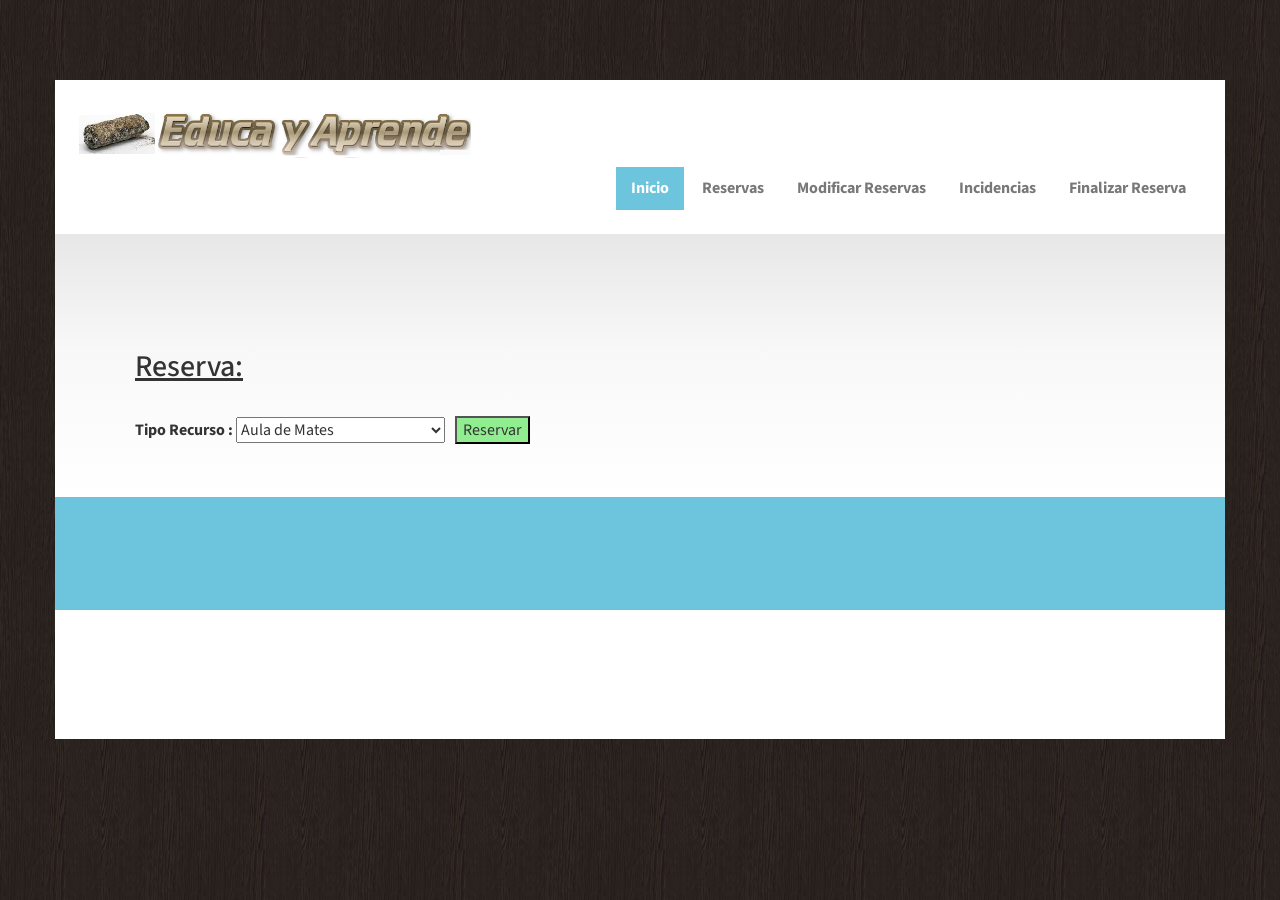
==== Proyecto2-IvanAlejandroMiguel/HTML/index.html @ 075752e0 "Subo lo que llevo hecho hasta ahora del proyecto3" ====
<!--
Author: Alejandro
CoAuthor: Ivan
CoAuthor: Miguel
-->
<!DOCTYPE HTML>
<html>
<head>
<title>Educa y Aprende | Home </title>
<link href="css/bootstrap.css" rel='stylesheet' type='text/css' />
<!-- jQuery (necessary for Bootstrap's JavaScript plugins) -->
<script src="js/jquery.min.js"></script>
<!-- Custom Theme files -->
<link href="css/style.css" rel='stylesheet' type='text/css' />
<!-- Custom Theme files -->
<meta name="viewport" content="width=device-width, initial-scale=1">
<script type="application/x-javascript"> addEventListener("load", function() { setTimeout(hideURLbar, 0); }, false); function hideURLbar(){ window.scrollTo(0,1); } </script>
<!--webfont-->
<link href='http://fonts.googleapis.com/css?family=Source+Sans+Pro:200,300,400,600,700,900' rel='stylesheet' type='text/css'>
<script src="js/easyResponsiveTabs.js" type="text/javascript"></script>
		    <script type="text/javascript">
			    $(document).ready(function () {
			        $('#horizontalTab').easyResponsiveTabs({
			            type: 'default', //Types: default, vertical, accordion
			            width: 'auto', //auto or any width like 600px
			            fit: true   // 100% fit in a container
			        });
			    });
			   </script>
</head>
<body>
   <!--- start-header---->
  <div class="wrapper">
    <!--start-header---->
		 <div class="header">
	       <div class="container header_top">
				<div class="logo" style="width: 50%;">
				  <a href="index.html"><img src="images/logo.png" style="width:70%;" alt=""></a>
				</div>
		  		<div class="menu">
					
					<ul class="nav" id="nav">
					  <li class="current"><a href="index.html">Inicio</a></li>
            <li><a href="reservas.html">Reservas</a></li>
            <li><a href="editarReservas.html">Modificar Reservas</a></li>
            <li><a href="incidencias.html">Incidencias</a></li>
            <li><a href="finalizarReserva.html">Finalizar Reserva</a></li>
					  <div class="clearfix"></div>
					</ul>
					<script type="text/javascript" src="js/responsive-nav.js"></script>
				</div>
	  			<div class="clearfix"> </div>
			    <!--//End-top-nav---->
			 </div>
		</div>
	<!--- //End-header---->

     <div class="container banner">
	 	<div class="row">
	 			<form name="f1" action="VerMaterialesDisponibles.php" method="GET" onsubmit="return validar();">
    
        <table style="border-spacing: 15px; border-collapse: inherit;" > 
        <tr>
          <td>
          <br/>
             <strong><h2><u>Reserva:</u></h2><br/></strong>
              
 	<strong>Tipo Recurso :    </strong>
    
            <select name="material" id="material"> 
            <optgroup label="Aulas">
              <option value="Aula1" >Aula de Mates</option>
              <option value="Aula2">Aula de Inglés</option>
              <option value="Aula3">Aula de Castellano</option>
              <option value="Aula4">Aula de Física</option>
              <option value="Aula5" >Aula de Informática 1</option>
              <option value="Aula6">Aula de Informática 2</option>
              <option value="Aula7" >Sala de Reuniones</option>
              <option value="Aula8">Despacho de Entrevistas 1</option>
              <option value="Aula9" >Despacho de Entrevistas 2</option>
              </optgroup> 

          
              <optgroup label="Portátiles">
              <option value="Portatil1">Portátil 1</option>
              <option value="Portatil2">Portátil 2</option>
              <option value="Portatil3" >Portátil 3</option>
              </optgroup>

              <optgroup label="Móviles">
              <option value="Movil1">Móvil 1</option>
              <option value="Movil2">Móvil 2</option>
              </optgroup>
           
              <optgroup label="Otros">
              <option value="Proyector">Proyector</option>
              <option value="Carro">Carro</option>
              </optgroup> 
		
             <a href="../HTML/VerMaterialesDisponibles.php" target="_self"> <input style  ="background-color:#90EE90 ; margin-left: 10px;" type="submit" name="reservar" value="Reservar"/><br/><br/></td>
      
            
          </select><br/>
    </td>
</tr>
<tr>
<td></td>
<br/>
 
</tr>
        
        </table>

	 				<span></span>
	 		
	 	 </div>
	 </div>
	 <div class="main">
	 	<div class='container content_top'>
	 		<div class='row'>
	 			<div class="col-md-4 flag_grid">
	 			</div>
	 		</div>
	 	</div>
	 	<div class='container content_middle'>
	 		<div class="row">
	 		
	 			<div class="col-md-8 middle_left">
	 			</div>
	 			<div class="col-md-4">
	 				
						  	  
							  <div class="clear"></div>
						  </ul>
							
							     </div>
							      
 </div>
</body>
</html>
---- Proyecto2-IvanAlejandroMiguel/HTML/css/style.css ----
/*
Author: W3layout
Author URL: http://w3layouts.com
License: Creative Commons Attribution 3.0 Unported
License URL: http://creativecommons.org/licenses/by/3.0/
*/
h4, h5, h6,
h1, h2, h3 {margin-top: 0;}
ul, ol {margin: 0;}
p {margin: 0;}
html, body{
    font-family: 'Source Sans Pro', sans-serif;
    font-size: 100%;
    background:url(../images/bg.jpg);
}
body a{
	transition:0.5s all;
	-webkit-transition:0.5s all;
	-moz-transition:0.5s all;
	-o-transition:0.5s all;
	-ms-transition:0.5s all;
}
/*----start-header----*/
.wrapper{
	padding:5em 0;
}
.header_top{
	background:#fff;
	padding:1.5em;
}
.logo{
	float:left;
	margin-top:5px;
}
.menu{
	 float:right;
	 margin-top: 9px;
}
.menu li{
	display:inline-block;
}
 .menu li:first-child{
   	margin-left:0;
}
.menu li a{
  	display: block;
	font-size:1em;
	color:#787878;
	-webkit-transition: all 0.3s ease;
	-moz-transition: all 0.3s ease;
	-o-transition: all 0.3s ease;
	transition: all 0.3s ease;
	font-weight: bold;
}
#nav .current a {
   color:#fff;
   background:#6dc5dd;
   -webkit-transition: all 0.3s ease;
	-moz-transition: all 0.3s ease;
	-o-transition: all 0.3s ease;
	transition: all 0.3s ease;
}
.menu li a:hover ,.menu li.active a{
   color:#fff;
   background:#f77462 !important;
} 
.toggleMenu {
	display:  none;
   	padding:4px 5px 0px 5px;
    border-radius:2em; 
    -webkit-border-radius:2em;
    -moz-border-radius:2em;
    -o-border-radius:2em; 
}
.nav:before,
.nav:after {
    content: " "; 
    display: table; 
}
.nav:after {
    clear: both;
}
.nav ul {
    list-style: none;
}
@media screen and (max-width:800px) {
	.menu {
		margin:10px 0;
	}
    .active {
        display: block;
    }
    .menu li a{
    	text-align:left;
    	border-radius:0;
    	-webkit-border-radius:0;
    	-moz-border-radius:0;
    	-o-border-radius:0;
    }
    .nav {
	    list-style: none;
		width: 95%;
		position: absolute;
		right: 10px;
		background: #051619;
		top: 110px;
		z-index: 9999;
		border: 1px solid #E0E0E0;
    }
   .menu li a span.messages{
    	text-align:center;
    	top:15px;
    }
    .nav li ul{
    	width:100%;   	
    }
    .menu ul{
    	margin:0;
    }
    .nav > li.hover > ul {
        width:100%;
    }
    .nav > li {
        float: none;
        display:block;
    }
    .nav ul {
        display: block;
        width: 100%;
    }
   .nav > li.hover > ul , .nav li li.hover ul {
        position: static;
    }
    .nav li a{
    	border-top:1px solid #e0e0e0;
    	background:#fff;
    }
     .nav li:first-child a{
     	border-top:none;
     }
 }
.banner{
	background: #e7e7e7;
	background: -moz-linear-gradient(top,  #e7e7e7 0%, #f8f8f8 44%, #ffffff 100%);
	background: -webkit-gradient(linear, left top, left bottom, color-stop(0%,#e7e7e7), color-stop(44%,#f8f8f8), color-stop(100%,#ffffff));
	background: -webkit-linear-gradient(top,  #e7e7e7 0%,#f8f8f8 44%,#ffffff 100%);
	background: -o-linear-gradient(top,  #e7e7e7 0%,#f8f8f8 44%,#ffffff 100%);
	background: -ms-linear-gradient(top,  #e7e7e7 0%,#f8f8f8 44%,#ffffff 100%);
	background: linear-gradient(to bottom,  #e7e7e7 0%,#f8f8f8 44%,#ffffff 100%);
	filter: progid:DXImageTransform.Microsoft.gradient( startColorstr='#e7e7e7', endColorstr='#ffffff',GradientType=0 );
	padding:2em 5em 0;
}
.banner_left {
	margin-right:10em;
}
.banner_left span {
	width:430px;
	height:366px;
	display: block;
	background: no-repeat;
}
.banner_right{
	margin-top:3em;
}
.banner_right h1{
	font-size: 3em;
	text-transform: uppercase;
	color: #104954;
	font-weight: 500;
}
.banner_right h2{
	font-size:1.8em;
	line-height: 0.5em;
	color: #104954;
	font-weight: 500;
	margin-bottom:1.2em;
}
.banner_right p{
	font-size:1em;
	color:#999;
	font-weight: 500;
}
.banner_btn {
	display: inline-block;
	padding: 12px 30px;
	font-size: 1.1em;
	cursor: pointer;
	border: none;
	background: #f77462;
	color: #fff;
	text-transform: uppercase;
	text-decoration: none;
	outline: none;
	border-radius: 3px;
	-webkit-border-radius: 3px;
	-moz-border-radius: 3px;
	-o-border-radius: 3px;
	-webkit-transition: all 0.3s;
	-moz-transition: all 0.3s;
	transition: all 0.3s;
	-o-transition: all 0.3s;
	font-weight: 400;
	margin-top:2em;
}
.banner_btn:hover {
	text-decoration:none;
	color:#fff;
	background:#6dc5dd;
}
/*--content--*/
.content_top{
	padding:3em 2em 4em;
	background:#6dc5dd;

}


i.flag{
	width: 80px;
	height: 80px;
	background: url(../images/img-sprite.png)no-repeat -9px -6px;
	float: left;
	margin-right:1em;
}
i.camera{
	width: 80px;
	height: 80px;
	background: url(../images/img-sprite.png)no-repeat -95px -6px;
	float: left;
	margin-right:1em;
}
i.home{
	width: 80px;
	height: 80px;
	background: url(../images/img-sprite.png)no-repeat -187px -6px;
	float: left;
	margin-right:1em;
}
.flag_desc h3{
	margin-bottom:0.8em;
}
.flag_desc h3 a{
	color:#fff;
	font-size:0.85em;
	font-weight:bold;
}
.flag_desc h3 a:hover{
	text-decoration:none;
	color:#f77462;
}
div.flag_desc {
	float: left;
	width:68.22%;
	margin-top: 0.5em;
}
.flag_desc p{
	color:#fff;
	font-size:0.85em;
	line-height:1.8em;
	margin-bottom: 1.5em;
}
.link {
	background: url(../images/arrow.png) no-repeat 100% 1px;
	display: inline-block;
	padding: 0 25px 0 0;
	line-height: 19px;
	font-size: 1em;
	font-style: normal;
	text-decoration: none;
	color: #fff;
	font-weight: 700;
}
.link:hover{
	text-decoration:none;
	color: #f77462;
}
.content_middle{
	background:#fff;
	padding:4em 2em;
}
.middle_grid{
	margin-bottom:3em;
}
ul.test_box {
	padding: 0;
	list-style: none;
}
ul.test_box li.test_img {
	float: left;
	width:24%;
	margin-right:2em;
}
ul.test_box li.test_desc {
	float: left;
	width:71%;
}
ul.test_box li.test_desc h4 a {
	font-size: 1.1em;
	font-weight: bold;
	color:#104954;
	text-decoration: none;
}
ul.test_box li.test_desc h4 a:hover {
	color:#f77462;
}
ul.test_box li.test_desc p {
	color: #999;
	font-size: 0.95em;
	line-height: 1.8em;
}
.content_btn {
	display: inline-block;
	padding: 8px 20px;
	font-size: 1em;
	cursor: pointer;
	border: none;
	background: #f77462;
	color: #fff;
	text-transform: uppercase;
	text-decoration: none;
	outline: none;
	border-radius: 3px;
	-webkit-border-radius: 3px;
	-moz-border-radius: 3px;
	-o-border-radius: 3px;
	-webkit-transition: all 0.3s;
	-moz-transition: all 0.3s;
	transition: all 0.3s;
	-o-transition: all 0.3s;
	font-weight: 400;
}
.content_btn:hover{
	background: #6dc5dd;
	text-decoration:none;
	color:#fff;
}
/******** SAP ************/
.sap_tabs{
	clear:both;
	border: 1px solid #eee;
}
.tab_box{
	background:#003d48;
	padding: 2em;
}
.top1{
	margin-top: 2%;
}
.resp-tabs-list {
	width: 100%;
	list-style: none;
	padding: 0;
}
.resp-tab-item:first-child{
	border-left:none;
}
.resp-tab-item{
	border-left: 1px solid #CFCFCF;
	color: #777;
	font-size: 1em;
	background: #f2f2f2;
	cursor: pointer;
	padding: 12px 10px;
	display: inline-block;
	margin: 0;
	text-align: center;
	list-style: none;
	float: left;
	width: 33.3333%;
	outline: none;
	-webkit-transition: all 0.3s ease-out;
	-moz-transition: all 0.3s ease-out;
	-ms-transition: all 0.3s ease-out;
	-o-transition: all 0.3s ease-out;
	transition: all 0.3s ease-out;
	font-weight: bold;
}
.resp-tab-item:hover {
	text-shadow: none;
	color: #F27141;
}
.resp-tab-active{
	background:#003d48;
	text-shadow: none;
	color:#fff;
}
.resp-tabs-container {
	padding: 0px;
	background-color: #fff;
	clear: left;
}
h2.resp-accordion {
	cursor: pointer;
	padding: 5px;
	display: none;
}
.resp-tab-content {
	display: none;
}
.resp-content-active, .resp-accordion-active {
   display: block;
}
h2.resp-accordion {
	font-size:1em;
	margin: 0px;
	padding: 10px 15px;
	background:#f77462;
	margin:10px 0;
	color:#fff;
}
h2.resp-accordion:hover{
	background:#6CC5D9;
	text-shadow: none;
	color: #FFF;
}
@media only screen and (max-width:480px) {
	.sap_tabs{
		padding-top:0;
	}
	.resp-tabs-container{
		padding:10px;
	}
ul.resp-tabs-list {
  	display: none;
}
h2.resp-accordion {
  	display: block;
}
.resp-vtabs .resp-tab-content {
  	border: 1px solid #C1C1C1;
}
.resp-vtabs .resp-tabs-container {
	border: none;
	float: none;
	width: 100%;
	min-height: initial;
	clear: none;
}
.resp-accordion-closed {
	display: none !important;
}
}
.facts h4 a{
	color:#6dc5dd;
	text-decoration: none;
	font-weight: 600;
	font-size: 1.2em;
}
.facts h4 a:hover{
	color: #f77462;
}
.facts p{
	color: #fff;
	font-size: 0.95em;
	line-height: 1.8em;
}
ul.tab_list{
	list-style: none;
	padding: 2em 2em 1em;
}
ul.tab_list li {
	list-style-image: url(../images/tab_arrow.png);
	margin: 0 22px 10px;
}
ul.tab_list li a {
	color: #888;
	font-size: 0.95em;
	line-height: 1.3em;
	vertical-align: top;
	text-decoration: none;
}
ul.tab_list li a:hover {
	color:#333;
}
.section_aligncenter{
	text-align:center;
	padding:4em 0;
	background:#f77462;
}
.section_aligncenter h3{
	color: #fff;
	font-size: 2em;
	font-weight: 700;
}
.section_aligncenter p{
	width: 65%;
	margin: 0 auto;
	color: #fff;
	font-size: 1.1em;
	font-weight: 300;
	line-height: 1.5em;
}
.content_bottom{
	background:#fff;
	padding:4em 2em;
}
.content_bottom h3{
	text-align:center;
	color:#104954;
	font-size: 2em;
	font-weight: 700;
	margin-bottom:0.8em;
}
p.m_1{
	border-top: 1px solid #eee;
	border-bottom: 1px solid #eee;
	padding: 0.5em 0;
	text-align: center;
	font-size: 1.4em;
	font-weight: 300;
	color:#6dc5dd;
	margin-bottom: 2em;
}
ul.project_box {
	padding: 0;
	list-style: none;
	margin-bottom: 2em;
}
ul.project_box li.mini-post-meta {
	display: block;
	float: left;
	width: 70px;
	background:#6dc5dd;
	text-align: center;
	margin: 3px 30px 0 0;
	position: relative;
	border-radius: 3px;
	-webkit-border-radius: 3px;
	-moz-border-radius: 3px;
	-o-border-radius: 3px;
}
ul.project_box li.mini-post-meta span.day {
	font-size: 35px;
	color: #fff;
	padding: 5px 0;
	display: block;
	line-height: 1em;
	font-weight: bold;
	border-bottom: 1px solid #fff;
}
ul.project_box li.mini-post-meta span.month {
	font-size:15px;
	color: #fff;
	line-height: 2em;
	font-weight: bold;
}
ul.project_box li.desc {
	overflow: hidden;
}
ul.project_box li.desc h5{
	margin-bottom:2px;
}
ul.project_box li.desc h5 a {
	color: #104954;
	font-size: 1.2em;
	font-weight: bold;
}
ul.project_box li.desc p {
	color: #999;
	font-size: 0.85em;
	margin-top: 0.7em;
	line-height: 1.8em;
}
.top_grid{
	margin-bottom:2em;
}
span.comment{
	color:#f77462;
	font-size:0.95em;
}
ul.comment_section{
	padding:2em;
	list-style:none;
	background:#ececec;
}
ul.comment_section li.comment_desc {
	float: left;
	width: 74.666%;
}
ul.comment_section li.comment_desc p{
	color:#555;
	font-size:0.95em;
	line-height:1.8em;
	margin-bottom:-10px;
}
i.comment {
	width: 120px;
	height: 120px;
	background: url(../images/img-sprite.png)no-repeat -10px -92px;
	float: right;
}
span.m_2 a{
	font-size:1em;
	font-weight:bold;
	color:#f77462;
}
/*--footer--*/
.footer{
	background:#6dc5dd;
	padding:0 2em;
}
.footer_top{
	padding:3em 0;
}
h3.m_4{
	color:#fff;
	font-size:1.3em;
	font-weight:bold;
}
ul.list{
	padding:0;
	list-style:none;
}
ul.list li a{
	color:#fff;
	font-size:0.95em;
	line-height:1.8em;
}
ul.list li a:hover{
	background:
}
.footer_bottom {
	border-top: 1px solid #A7D7E4;
	padding: 2em 0;
}
.copy{
	float:left;
	margin-top: 5px;
}
.copy p{
	color:#fff;
	font-size:1em;
}
.copy p a{
	color:#DFF8FF;
}
ul.social{
	padding:0;
	list-style:none;
	float:right;
}
ul.social li:first-child {
	margin-left: 0;
}
ul.social li {
	display: inline-block;
	margin-left: 5px;
}
ul.social li a {
	display: block;
	-webkit-transition: all 0.3s ease;
	-moz-transition: all 0.3s ease;
	-o-transition: all 0.3s ease;
	transition: all 0.3s ease;
}
ul.social li a i {
	width:32px;
	height:32px;
	display: block;
	background: url(../images/img-sprite.png)#fff no-repeat;
	border-radius: 1em;
	-webkit-border-radius: 1em;
	-moz-border-radius: 1em;
	-o-border-radius: 1em;
}
ul.social li a i:hover{
	opacity:0.8;
}
ul.social li a i.fb{
	background-position:-151px -116px;
}
ul.social li a i.tw{
	background-position:-197px -118px;
}
/*--about--*/
h1.title-header {
	background: #f77462;
	display: -webkit-inline-box;
	color: #fff;
	font-size: 1.5em;
	text-transform: uppercase;
	padding: 0.4em 5em 0.4em 1em;
}
.breadcrumb {
	padding: 8px 15px;
	margin-bottom: 20px;
	list-style: none;
	background:none;
	font-size:0.85em;
}
h3.m_2 {
	font-size: 1.7em;
	font-weight: bold;
	color:#fff;
	margin-bottom: 1em;
}
ul.about_grid1.about_box {
	padding: 0;
	list-style: none;
}
ul.about_grid1 li.about_img {
	float: left;
	width:50.333%;
	margin-right: 1.5em;
}
ul.about_grid1 li.about_desc {
	float: none;
	width: 100%;
}
ul.about_grid1 li.about_desc h5{
	margin-bottom:1em;
}
ul.about_grid1 li.about_desc h5 a {
	color: #fff;
	font-size: 1.2em;
	text-transform: uppercase;
	line-height: 1.5em;
}
p.first_desc, p.last{
	color:#fff;
	font-size: 0.85em;
	line-height: 1.5em;
	margin-bottom: 2em;
}
p.last{
	margin-bottom:0;
}
div.list.custom-list ul {
	margin: 0;
	padding: 0;
	list-style: none;
}
div.list.custom-list ul li:first-child {
	margin: 0;
}
div.list.custom-list ul li {
	width: 100%;
	overflow: hidden;
	margin: 30px 0 0 0;
	padding: 0;
	list-style: none;
}
.dropcap {
	text-align: left;
}
.dropcap {
	position: relative;
	display: block;
	float: left;
	overflow: hidden;
	width: 50px;
	height: 50px;
	background: #6ECCE6;
	color: #fff;
	text-align: center;
	text-transform: uppercase;
	font-size: 30px;
	line-height:45px;
	margin-right: 0.5em;
	border-radius: 100%;
	-webkit-border-radius: 100%;
	-moz-border-radius: 100%;
	-o-border-radius: 100%;
}
div.list.custom-list ul li h5 a {
	display: block;
	margin: 0 0 1px 0;
	line-height: 21px;
	font-size: 17px;
	font-weight: 400;
	color:#fff;
}
div.list.custom-list ul li p{
	display: block;
	overflow: hidden;
	font-style: normal;
	font-size: 0.85em;
	line-height: 1.8em;
	color:#fff;
}
/*--services--*/
.services_top{
	padding:3em 2em;
	background: #6dc5dd
}
.col_1_of_portfolio:first-child {
	margin-left: 0;
}
.col_1_of_portfolio{
	display: block;
	float: left;
	margin: 1% 0 1% 2.6%;
}
.span_1_of_portfolio{
	width:31.6%;
}
.view-first h3{
	color: #555;
	padding: 1em 0;
	margin-bottom: 0;
	font-size: 1em;
	text-transform: uppercase;
}
.view {
   /*--width:290px;
   height:350px;--*/
   float: left;
   overflow: hidden;
   position: relative;
   text-align: center;
   cursor: default;
}
.view .mask,.view .content {
  width: 349px;
	height: 235px;
	overflow: hidden;
	position: absolute;
	top: 0;
	left: 0;
	cursor: pointer;
}
.view img {
   display: block;
   position: relative;
}
.info {
   display: inline-block;
   text-decoration: none;
   padding: 7px 14px;
   margin-top: 5em;
   color: #fff;
   text-transform: uppercase;
 }
.info: hover {
   -webkit-box-shadow: 0 0 5px #000;
   -moz-box-shadow: 0 0 5px #000;
   box-shadow: 0 0 5px #000;
}
.view-first img {
   -webkit-transition: all 0.2s linear;
   -moz-transition: all 0.2s linear;
   -o-transition: all 0.2s linear;
   -ms-transition: all 0.2s linear;
   transition: all 0.2s linear;
}
.view-first .mask {
   -ms-filter: "progid: DXImageTransform.Microsoft.Alpha(Opacity=0)";
   filter: alpha(opacity=0);
   opacity: 0;
   background-color:rgba(98, 187, 247, 0.29);
   -webkit-transition: all 0.4s ease-in-out;
   -moz-transition: all 0.4s ease-in-out;
   -o-transition: all 0.4s ease-in-out;
   -ms-transition: all 0.4s ease-in-out;
   transition: all 0.4s ease-in-out;
}
.view-first h2 {
   -webkit-transform: translateY(-100px);
   -moz-transform: translateY(-100px);
   -o-transform: translateY(-100px);
   -ms-transform: translateY(-100px);
   transform: translateY(-100px);
   -ms-filter: "progid: DXImageTransform.Microsoft.Alpha(Opacity=0)";
   filter: alpha(opacity=0);
   opacity: 0;
   -webkit-transition: all 0.2s ease-in-out;
   -moz-transition: all 0.2s ease-in-out;
   -o-transition: all 0.2s ease-in-out;
   -ms-transition: all 0.2s ease-in-out;
   transition: all 0.2s ease-in-out;
}
.view-first p {
   -webkit-transform: translateY(100px);
   -moz-transform: translateY(100px);
   -o-transform: translateY(100px);
   -ms-transform: translateY(100px);
   transform: translateY(100px);
   -ms-filter: "progid: DXImageTransform.Microsoft.Alpha(Opacity=0)";
   filter: alpha(opacity=0);
   opacity: 0;
   -webkit-transition: all 0.2s linear;
   -moz-transition: all 0.2s linear;
   -o-transition: all 0.2s linear;
   -ms-transition: all 0.2s linear;
   transition: all 0.2s linear;
}
.view-first:hover img {
   -webkit-transform: scale(1.1,1.1);
   -moz-transform: scale(1.1,1.1);
   -o-transform: scale(1.1,1.1);
   -ms-transform: scale(1.1,1.1);
   transform: scale(1.1,1.1);
}
.view-first a.info {
   -ms-filter: "progid: DXImageTransform.Microsoft.Alpha(Opacity=0)";
   filter: alpha(opacity=0);
   opacity: 0;
   -webkit-transition: all 0.2s ease-in-out;
   -moz-transition: all 0.2s ease-in-out;
   -o-transition: all 0.2s ease-in-out;
   -ms-transition: all 0.2s ease-in-out;
   transition: all 0.2s ease-in-out;
}
.view-first:hover .mask {
   -ms-filter: "progid: DXImageTransform.Microsoft.Alpha(Opacity=100)";
   filter: alpha(opacity=100);
   opacity: 1;
}
.view-first:hover h2,
.view-first:hover p,
.view-first:hover a.info {
   -ms-filter: "progid: DXImageTransform.Microsoft.Alpha(Opacity=100)";
   filter: alpha(opacity=100);
   opacity: 1;
   -webkit-transform: translateY(0px);
   -moz-transform: translateY(0px);
   -o-transform: translateY(0px);
   -ms-transform: translateY(0px);
   transform: translateY(0px);
}
.view-first:hover p {
   -webkit-transition-delay: 0.1s;
   -moz-transition-delay: 0.1s;
   -o-transition-delay: 0.1s;
   -ms-transition-delay: 0.1s;
   transition-delay: 0.1s;
}
.span_1_of_projects img{
	display:block;
}
/*--services-*/
blockquote {
	background: url(../images/quotes.png) 0 0 no-repeat;
	padding: 10px 0 0 10px;
	margin: 0;
	border-left: none;
}
blockquote small {
	color:#fff;
	font-size:0.85em;
	line-height: 24px;
	margin-bottom: 6px;
}
blockquote p {
	margin-bottom: 0;
	font-size:0.85em;
	line-height:1.8;
	color:#fff;
}
.quotation{
	margin-bottom:2em;
}
/*--contact--*/
.contact{
	background:#fff;
	padding:0 2em 0;
	border-top: 1px solid #eee;
} 
.contact_top {
	margin-top: 2em;
}
.contact_top h3 {
	font-size: 1.5em;
	font-weight: bold;
	color:#104954;
	margin-bottom: 1em;
}
.contact_top p {
	font-size: 0.85em;
	line-height: 1.8em;
	color:#777;
	margin: 1em 0 3em;
}
.contact-to input[type="text"] {
	padding: 10px 10px;
	width:32%;
	margin: 10px 0;
	border: 1px solid #E1E2E2;
	color: #777;
	background: #FFF;
	float: left;
	outline: none;
	font-size: 0.85em;
}
.text2 input[type="text"], .text2 textarea {
	width: 99%;
	margin: 10px 0;
	border: 1px solid #E1E2E2;
	color: #999;
	outline: none;
	margin-bottom: 25px;
	height: 150px;
	padding: 10px 10px;
	font-size: 0.85em;
	resize: none;
}
.contact-list ul{
	padding:0;
	list-style:none;
}
.contact-list ul li p{
	margin-bottom:1em;
}
.map iframe {
	-webkit-box-sizing: border-box;
	-moz-box-sizing: border-box;
	box-sizing: border-box;
	width: 100%;
	height: 300px;
	border: none;
	line-height: 0;
	overflow: hidden;
	padding:3em 0;
}
i.address{
	width: 20px;
	height: 30px;
	background: url(../images/img-sprite.png) no-repeat -252px -118px;
	float: left;
	margin-right: 1em;
}
i.phone{
	width: 20px;
	height: 30px;
	background: url(../images/img-sprite.png) no-repeat -30px -223px;
	float: left;
	margin-right: 1em;
}
i.msg{
	width: 20px;
	height: 30px;
	background: url(../images/img-sprite.png) no-repeat -70px -223px;
	float: left;
	margin-right: 1em;
}
.contact_btn input[type="submit"]{
	color: #FFF;
	font-size:1em;
	font-weight: normal;
	padding: 10px 30px;
	background:#6dc5dd;
	float: right;
	display: inline-block;
	-webkit-transition: all 0.3s ease-out;
	-moz-transition: all 0.3s ease-out;
	-ms-transition: all 0.3s ease-out;
	-o-transition: all 0.3s ease-out;
	transition: all 0.3s ease-out;
	border:none;
	outline:none;
	cursor:pointer;
}
.contact_btn input[type="submit"]:hover{
	background: #f77462;
	text-decoration:none;
	color:#fff;
}
/*--responsive design--*/
@media (max-width:1366px){
}
@media (max-width:1280px){
}
@media (max-width:1024px){
.cssmenu {
	width: 52.5%;
}
.banner_left span {
	width:410px;
	height:293px;
	background-size:84%;
}
.banner_left {
	margin-right:8em;
}
.banner_right h1 {
	font-size: 2.5em;
}
.banner_right h2 {
	font-size: 1.5em;
	margin-bottom: 1em;
}
.banner_right p {
	font-size: 0.85em;
}
.banner_btn {
	padding: 10px 20px;
	font-size: 1em;
	margin-top: 1.5em;
}
.banner_right {
	margin-top: 2em;
}
div.flag_desc {
	width: 65.22%;
}
.flag_desc h3 {
	margin-bottom: 0.5em;
}
i.flag, i.camera, i.home{
	margin-right: 0.5em;
}
ul.test_box li.test_desc {
	width: 70%;
}
ul.comment_section li.comment_desc {
	width: 67.666%;
}
ul.tab_list {
	padding: 2em 1em 1em;
	margin-left: 10px;
}
ul.comment_section {
	padding: 1em;
}
.gallery li {
	width:32.15%;
}
.wrapper {
	padding: 1em 0;
}
.view .mask, .view .content {
	width: 286px;
	height: 192px;
}
.info {
	padding:0;
	margin-top: 4em;
}
}
@media (max-width:800px){
.header_top {
	padding: 1em;
}
.cssmenu {
	width: 58.5%;
}
.banner_right {
	text-align: center;
	margin: 2em 0;
}
.banner_left{
	text-align:center;
	margin:0; 
}
.banner_left span {
	display: inline-table;
}
.sap_tabs {
	margin-top: 3em;
}
.footer_grid {
	margin-bottom: 2em;
}
.footer_top {
	text-align: center;
}
p.m_1 {
	font-size: 1.2em;
}
.about_left {
	margin-bottom: 2em;
}
.gallery li {
	width:31%;
}
.flag_grid {
	margin-bottom: 1.5em;
}
.flag_desc p {
	margin-bottom: 1em;
}
.view-first h3 {
	font-size: 0.85em;
}
.view .mask, .view .content {
	width: 217px;
	height: 145px;
}
.info {
	padding: 0;
	margin-top: 2.5em;
}
}
@media (max-width:768px){
	.wrapper{
		padding:0;
	}
}
@media (max-width:640px){
.nav {
	top: 93px;
}
.view .mask, .view .content {
	width: 177px;
	height: 120px;
}
.info {
	padding: 0;
	margin-top: 2em;
}
}
@media (max-width:480px){
.banner_right {
	display: none;
}
.col_1_of_portfolio {
	float:none;
	margin:0;
}
.view .mask, .view .content {
	width: 364px;
	height: 237px;
}
.span_1_of_portfolio {
	width: 100%;
}
.info {
	padding: 0;
	margin-top: 5em;
}
.banner_left span {
	width: 300px;
	height: 215px;
}
ul.test_box li.test_img {
	margin-right: 1em;
}
div.flag_desc {
	width: 75.22%;
}
ul.comment_section li.comment_desc {
	width: 66.666%;
}
.banner {
	padding: 2em 2em 0;
}
.gallery li {
	width: 27.555%;
}
.contact-to input[type="text"] {
	width: 31.5%;
}
}
@media (max-width:320px){
.banner_left span {
	width: 250px;
	height: 180px;
}
.content_top {
	padding:2em 1em 3em;
}
div.flag_desc {
	width: 66.22%;
}
.flag_desc h3 a {
	font-size: 19px;
}
.content_middle {
	padding:3em 1em;
}
ul.test_box li.test_desc p {
	font-size: 0.8125em;
}
ul.tab_list {
	padding: 2em 0.5em 1em;
	margin-left: 10px;
}
.header_top {
	padding: 0.5em;
}
.content_btn {
	padding: 7px 20px;
	font-size: 0.85em;
}
.facts h4 a {
	font-size: 1.1em;
}
.section_aligncenter p {
	width: 92%;
	font-size:1em;
}
.content_bottom h3 {
	font-size: 1.5em;
}
.content_bottom {
	padding: 3em 1em;
}
ul.tab_list li a {
	font-size:0.8125em;
}
ul.comment_section li.comment_desc {
	width: 49.666%;
}
.copy {
	float: none;
}
.tab_box {
	padding: 1em;
}
.section_aligncenter {
	padding: 3em 0;
}
.section_aligncenter h3 {
	font-size: 1.7em;
}
ul.social {
	float: none;
	margin-top: 1em;
}
ul.list li a {
	line-height: 1.5em;
}
.footer_bottom {
	padding: 1em 0;
	text-align:center;
}
.footer_top {
	padding: 2em 0;
}
h3.m_4 {
	margin-bottom: 5px;
}
.footer_grid {
	margin-bottom: 1em;
}
p.m_1 {
	font-size: 1em;
}
.nav {
	top: 77px;
}
h1.title-header {
	font-size: 1.2em;
}
.services_top {
	padding: 2em 1em 0em;
}
.gallery li {
	margin: 0 5px 0 0;
	width: 31.555%;
}
.view-first h3 {
	font-size: 10px;
}
.contact {
	padding: 0 1em 0;
}
.contact_top h3 {
	margin-bottom:0;
}
.contact-to input[type="text"] {
	width: 98.5%;
	margin-left: 0 !important;
}
.view .mask, .view .content {
	width: 270px;
	height: 180px;
}
.info {
	padding: 0;
	margin-top: 3em;
}
}
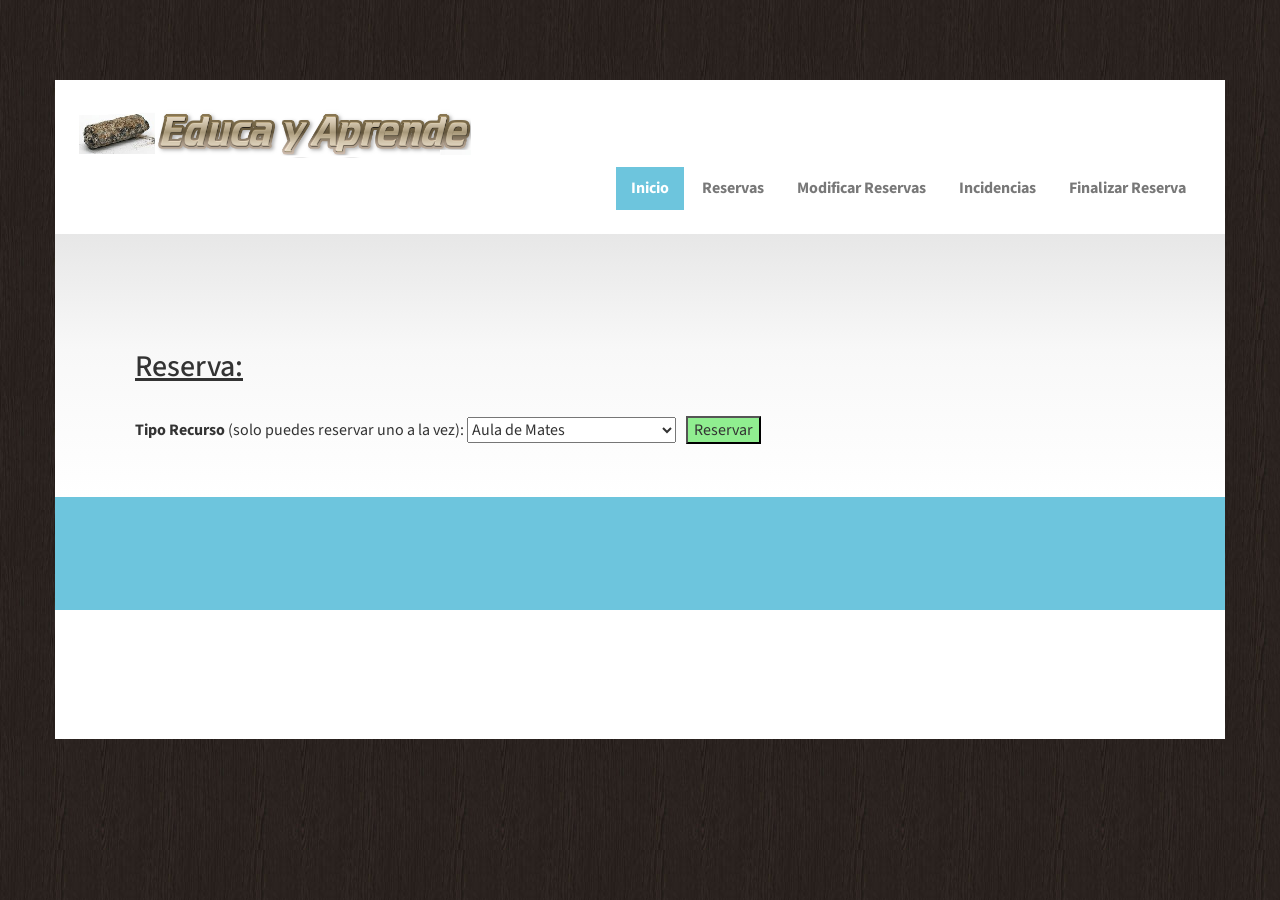
==== commit 2e857db8: "Mejora index.html Cambio texto index.html" ====
--- a/Proyecto2-IvanAlejandroMiguel/HTML/index.html
+++ b/Proyecto2-IvanAlejandroMiguel/HTML/index.html
@@ -65,7 +65,7 @@
           <br/>
              <strong><h2><u>Reserva:</u></h2><br/></strong>
               
- 	<strong>Tipo Recurso :    </strong>
+ 	<strong>Tipo Recurso </strong>(solo puedes reservar uno a la vez): 
     
             <select name="material" id="material"> 
             <optgroup label="Aulas">
